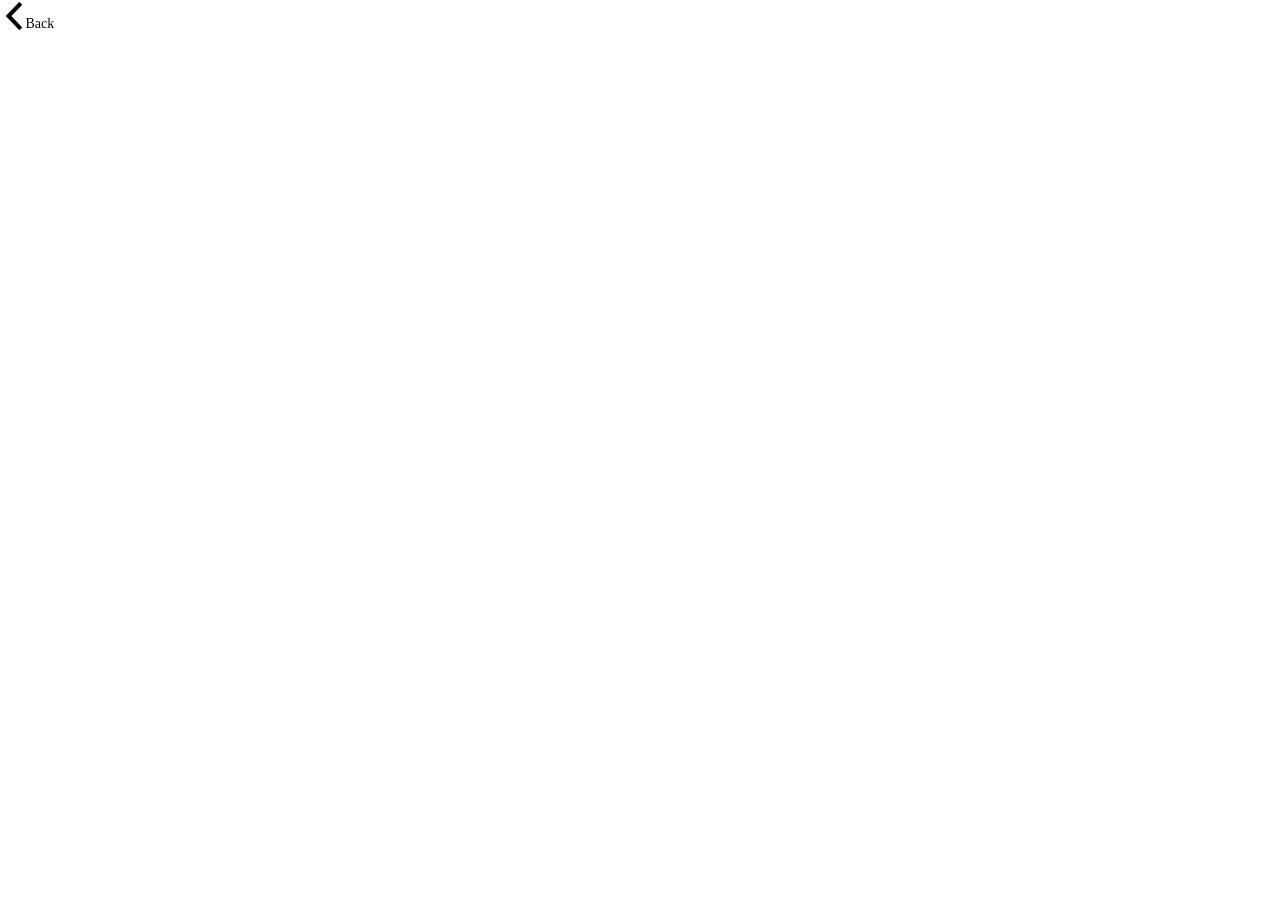
==== index.html @ b40eb6b3 "first commit" ====
<!DOCTYPE html>
<html>
  <head>
    <meta charset="utf-8">
    <meta name="viewport" content="initial-scale=1, maximum-scale=1, user-scalable=no, width=device-width">
    <title></title>

    <link href="lib/ionic/css/ionic.css" rel="stylesheet">
    <link href="css/style.css" rel="stylesheet">

    <!-- IF using Sass (run gulp sass first), then uncomment below and remove the CSS includes above
    <link href="css/ionic.app.css" rel="stylesheet">
    -->

    <!-- ionic/angularjs js -->
    <script src="lib/ionic/js/ionic.bundle.js"></script>

    <!-- cordova script (this will be a 404 during development) -->
    <script src="cordova.js"></script>

    <!-- your app's js -->
    <script src="js/app.js"></script>
    <script src="js/controllers.js"></script>
    <script src="js/services.js"></script>

    <script type='text/javascript' src='https://cdn.firebase.com/js/client/1.0.11/firebase.js'></script>
    <script src="https://cdn.firebase.com/libs/angularfire/0.7.1/angularfire.min.js"></script>

  </head>
  <body ng-app="starter" animation="slide-left-right-ios7">
    <!-- 
      The nav bar that will be updated as we navigate between views.
    -->
    <ion-nav-bar class="bar-stable nav-title-slide-ios7">
      <ion-nav-back-button class="button-icon icon ion-chevron-left">
        Back
      </ion-nav-back-button>
    </ion-nav-bar>
    <!-- 
      The views will be rendered in the <ion-nav-view> directive below
      Templates are in the /templates folder (but you could also
      have templates inline in this html file if you'd like).
    -->
    <ion-nav-view></ion-nav-view>
  </body>
</html>
---- css/style.css ----
/* Empty. Add your own CSS if you like */
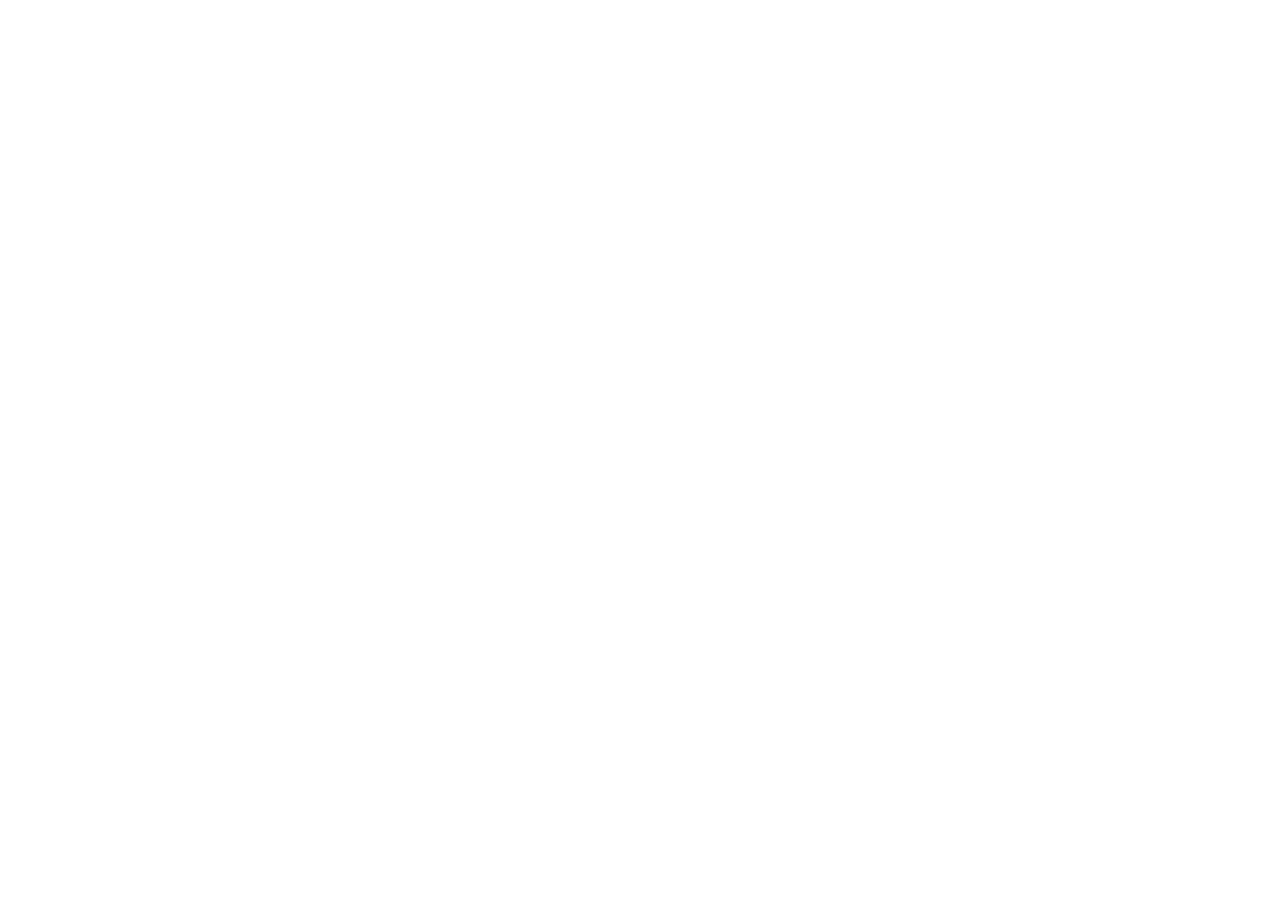
==== commit 5d642fa4: "starting implementation of detail page" ====
--- a/index.html
+++ b/index.html
@@ -26,16 +26,24 @@
     <script type='text/javascript' src='https://cdn.firebase.com/js/client/1.0.11/firebase.js'></script>
     <script src="https://cdn.firebase.com/libs/angularfire/0.7.1/angularfire.min.js"></script>
 
+    <script src="https://maps.googleapis.com/maps/api/js?sensor=false"></script>
+    <script src="lib/underscore-min.js"></script>
+    <script src="lib/angular-google-maps.min.js"></script>
+
+    <link rel="stylesheet" type="text/css" href="css/bbed-embedded.css">
+
+    <!-- Fonts -->
+
   </head>
   <body ng-app="starter" animation="slide-left-right-ios7">
     <!-- 
       The nav bar that will be updated as we navigate between views.
     -->
-    <ion-nav-bar class="bar-stable nav-title-slide-ios7">
+<!--     <ion-nav-bar class="bar-light nav-title-slide-ios7">
       <ion-nav-back-button class="button-icon icon ion-chevron-left">
         Back
       </ion-nav-back-button>
-    </ion-nav-bar>
+    </ion-nav-bar> -->
     <!-- 
       The views will be rendered in the <ion-nav-view> directive below
       Templates are in the /templates folder (but you could also
--- a/css/style.css
+++ b/css/style.css
@@ -1 +1,41 @@
-/* Empty. Add your own CSS if you like */
+.angular-google-map-container { height: 1000px; /*hack*/}
+
+.modal {background-color:rgba(255,255,255,0);}
+
+
+#home{
+    font-size:2em;
+    text-transform:uppercase;
+    line-height:3em;
+    text-align:center;
+    background-image: url('https://dl.dropboxusercontent.com/u/154701/Fundo%20Home/City%20Blue%20Blured.jpg');
+    color: white;
+    
+    top: 0;
+    padding-top: 50px;
+    
+}
+
+.tabs {
+    background-color: black;
+    border: none;
+    color: white;
+}
+
+.button-home {
+    font-size: 1.0em;
+    text-transform:uppercase;
+    margin-top: 0.6em;
+    color: white !important;
+    border-color: white !important;
+}
+
+#button-go {
+  margin-top: 20px;
+  width: 60%;
+}
+
+.tab-item {
+    font-size: 0.5em;
+    
+}--- a/css/bbed-embedded.css
+++ b/css/bbed-embedded.css
@@ -0,0 +1,55 @@
+@font-face {
+  font-family: 'bbed';
+  src: url('../font/bbed.eot?93706966');
+  src: url('../font/bbed.eot?93706966#iefix') format('embedded-opentype'),
+       url('../font/bbed.svg?93706966#bbed') format('svg');
+  font-weight: normal;
+  font-style: normal;
+}
+@font-face {
+  font-family: 'bbed';
+  src: url('[data-uri]') format('woff'),
+       url('[data-uri]') format('truetype');
+}
+/* Chrome hack: SVG is rendered more smooth in Windozze. 100% magic, uncomment if you need it. */
+/* Note, that will break hinting! In other OS-es font will be not as sharp as it could be */
+/*
+@media screen and (-webkit-min-device-pixel-ratio:0) {
+  @font-face {
+    font-family: 'bbed';
+    src: url('../font/bbed.svg?93706966#bbed') format('svg');
+  }
+}
+*/
+ 
+ [class^="icon-"]:before, [class*=" icon-"]:before {
+  font-family: "bbed";
+  font-style: normal;
+  font-weight: normal;
+  speak: none;
+ 
+  display: inline-block;
+  text-decoration: inherit;
+  width: 1em;
+  margin-right: .2em;
+  text-align: center;
+  /* opacity: .8; */
+ 
+  /* For safety - reset parent styles, that can break glyph codes*/
+  font-variant: normal;
+  text-transform: none;
+     
+  /* fix buttons height, for twitter bootstrap */
+  line-height: 1em;
+ 
+  /* Animation center compensation - margins should be symmetric */
+  /* remove if not needed */
+  margin-left: .2em;
+ 
+  /* you can be more comfortable with increased icons size */
+  /* font-size: 120%; */
+ 
+  /* Uncomment for 3D effect */
+  /* text-shadow: 1px 1px 1px rgba(127, 127, 127, 0.3); */
+}
+.icon-bbed-pillow:before { content: '\e800'; } /* '' */